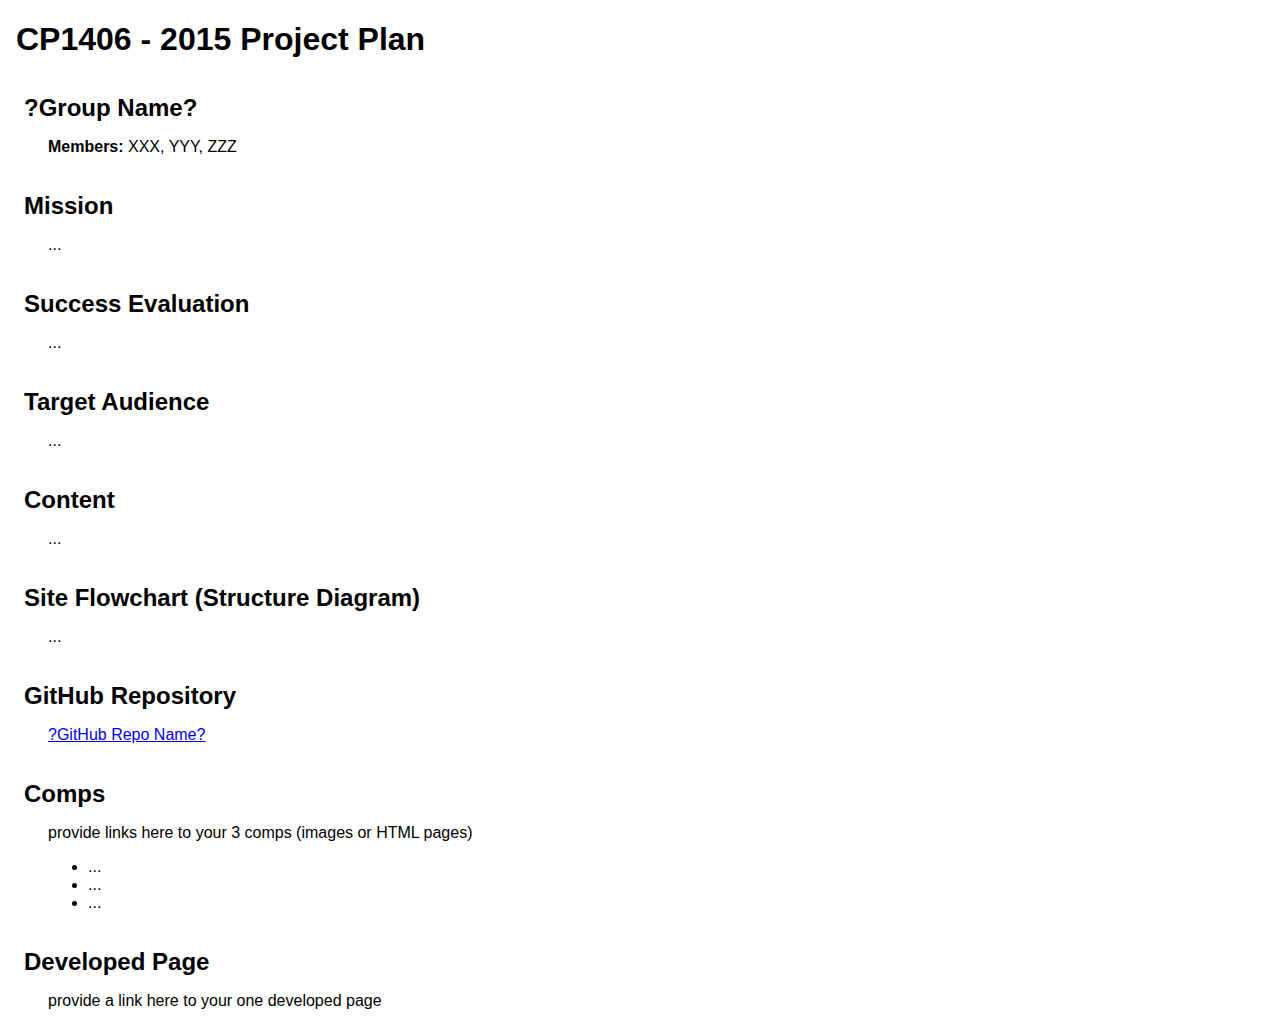
==== plan.html @ e74dab2a "initialplan.html" ====
<!doctype html>
<html>
<head>
<title>Project Plan - ?Group Name?</title>
<meta http-equiv="Content-Type" content="text/html; charset=iso-8859-1">
  <style type="text/css">
    body { font-family: Arial; margin-left: 3em; }
    h1, h2 { margin-left: -1em; }
    h2 { margin-top: 1.5em; margin-bottom: 0.5em; }
  </style>
</head>

<body>
<h1>CP1406 - 2015 Project Plan</h1>
<h2>?Group Name?</h2>
<p><strong>Members:</strong> XXX, YYY, ZZZ</p>
<h2>Mission</h2>
<p>...</p>
<h2>Success Evaluation</h2>
<p> ...</p>
<h2>Target Audience</h2>
<p>...</p>
<h2>Content</h2>
<p>...</p>
<h2>Site Flowchart (Structure Diagram)</h2>
<p> ...</p>
<h2>GitHub Repository</h2>
<p><a href="http://github.com/?" target="_blank">?GitHub Repo Name?</a></p>
<h2>Comps</h2>
<p>provide links here to your 3 comps (images or HTML pages)</p>
<ul>
  <li>...</li>
  <li>...</li>
  <li>...</li>
</ul>
<h2>Developed Page</h2>
<p>provide a link here to your one developed page</p>
</body>
</html>
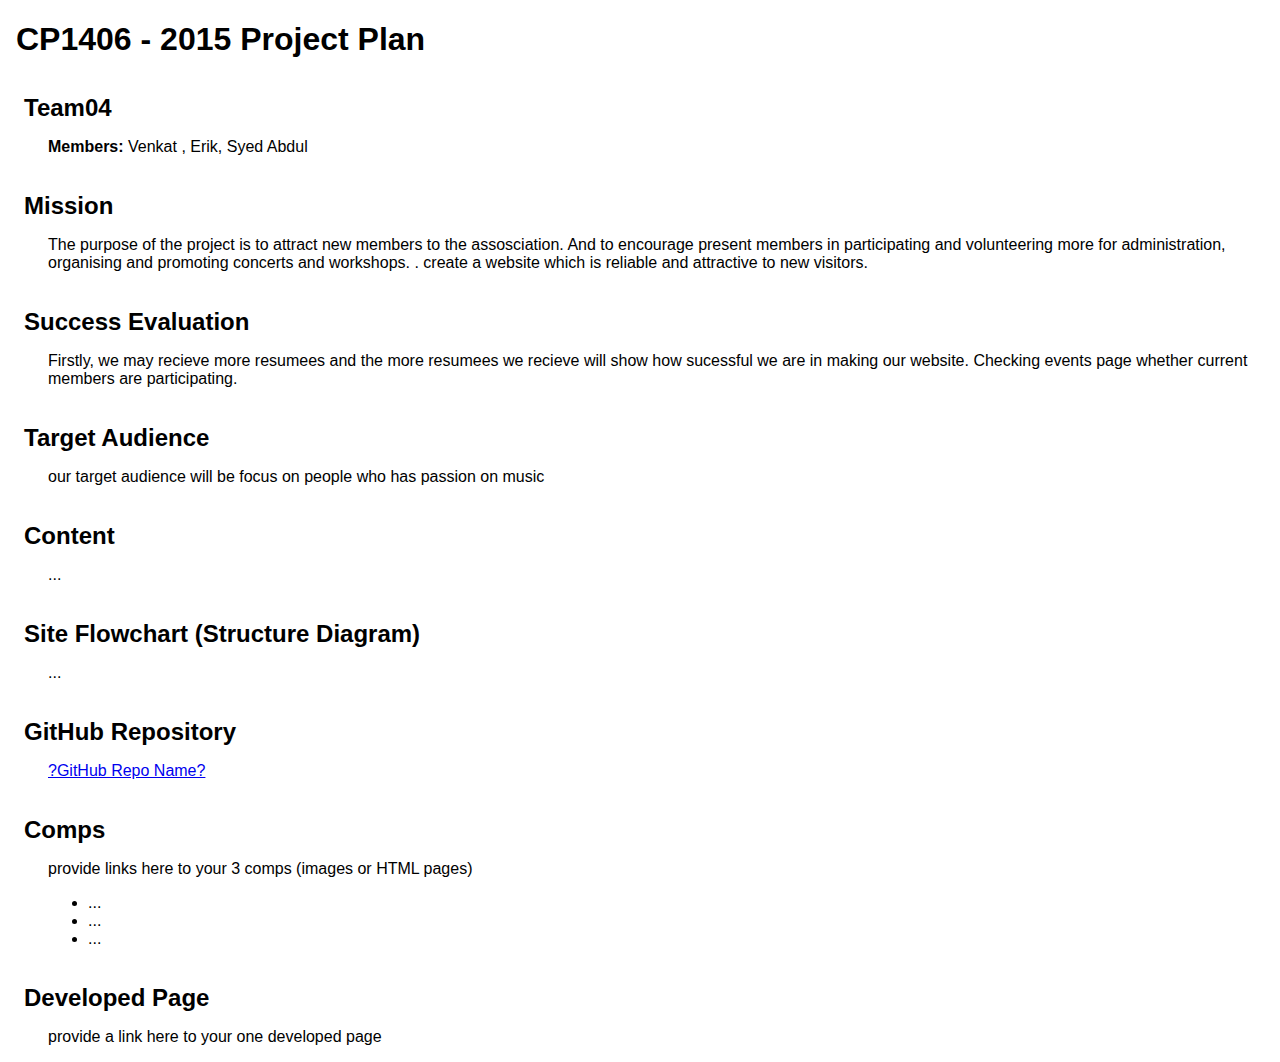
==== commit 57d441ab: "Add files via upload" ====
--- a/plan.html
+++ b/plan.html
@@ -1,39 +1,40 @@
-<!doctype html>
-<html>
-<head>
-<title>Project Plan - ?Group Name?</title>
-<meta http-equiv="Content-Type" content="text/html; charset=iso-8859-1">
-  <style type="text/css">
-    body { font-family: Arial; margin-left: 3em; }
-    h1, h2 { margin-left: -1em; }
-    h2 { margin-top: 1.5em; margin-bottom: 0.5em; }
-  </style>
-</head>
-
-<body>
-<h1>CP1406 - 2015 Project Plan</h1>
-<h2>?Group Name?</h2>
-<p><strong>Members:</strong> XXX, YYY, ZZZ</p>
-<h2>Mission</h2>
-<p>...</p>
-<h2>Success Evaluation</h2>
-<p> ...</p>
-<h2>Target Audience</h2>
-<p>...</p>
-<h2>Content</h2>
-<p>...</p>
-<h2>Site Flowchart (Structure Diagram)</h2>
-<p> ...</p>
-<h2>GitHub Repository</h2>
-<p><a href="http://github.com/?" target="_blank">?GitHub Repo Name?</a></p>
-<h2>Comps</h2>
-<p>provide links here to your 3 comps (images or HTML pages)</p>
-<ul>
-  <li>...</li>
-  <li>...</li>
-  <li>...</li>
-</ul>
-<h2>Developed Page</h2>
-<p>provide a link here to your one developed page</p>
-</body>
+<!doctype html>
+<html>
+<head>
+<title>Project Plan - ?Group Name?</title>
+<meta http-equiv="Content-Type" content="text/html; charset=iso-8859-1">
+  <style type="text/css">
+    body { font-family: Arial; margin-left: 3em; }
+    h1, h2 { margin-left: -1em; }
+    h2 { margin-top: 1.5em; margin-bottom: 0.5em; }
+  </style>
+</head>
+
+<body>
+<h1>CP1406 - 2015 Project Plan</h1>
+<h2>Team04 </h2>
+<p><strong>Members:</strong> Venkat , Erik, Syed Abdul</p>
+<h2>Mission</h2>
+<p>The purpose of the project is to attract new members to the assosciation. And to encourage present members in participating and volunteering more for administration, organising and promoting concerts and workshops.
+. create a website which is reliable and attractive to new visitors.  </p>
+<h2>Success Evaluation</h2>
+<p> Firstly, we may recieve more resumees and the more resumees we recieve will show how sucessful we are in making our website. Checking events page whether current members are participating. </p>
+<h2>Target Audience</h2>
+<p>our target audience will be focus on people who has passion on music </p>
+<h2>Content</h2>
+<p>...</p>
+<h2>Site Flowchart (Structure Diagram)</h2>
+<p> ...</p>
+<h2>GitHub Repository</h2>
+<p><a href="http://github.com/?" target="_blank">?GitHub Repo Name?</a></p>
+<h2>Comps</h2>
+<p>provide links here to your 3 comps (images or HTML pages)</p>
+<ul>
+  <li>...</li>
+  <li>...</li>
+  <li>...</li>
+</ul>
+<h2>Developed Page</h2>
+<p>provide a link here to your one developed page</p>
+</body>
 </html>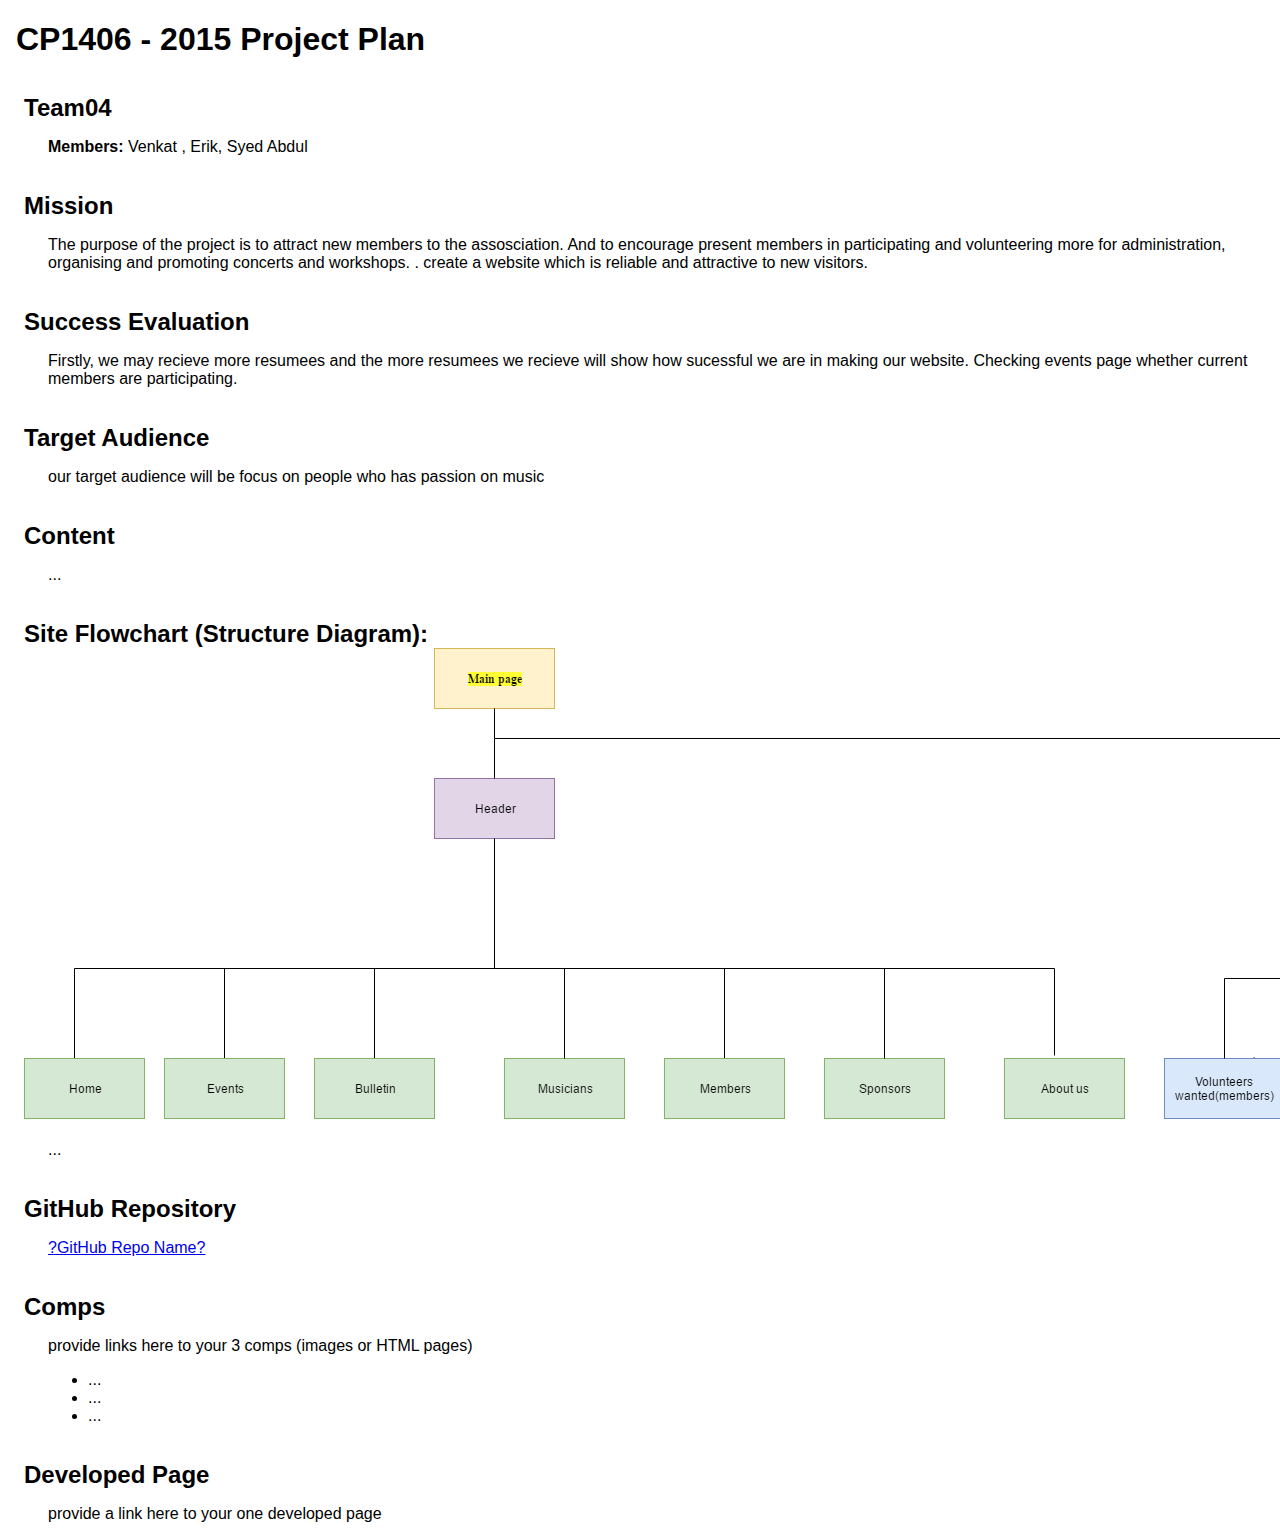
==== commit 06bd8869: "Add files via upload" ====
--- a/plan.html
+++ b/plan.html
@@ -23,7 +23,7 @@
 <p>our target audience will be focus on people who has passion on music </p>
 <h2>Content</h2>
 <p>...</p>
-<h2>Site Flowchart (Structure Diagram)</h2>
+<h2>Site Flowchart (Structure Diagram):<img src="site_flowchart.png" width="1741" height="471" alt=""/></h2>
 <p> ...</p>
 <h2>GitHub Repository</h2>
 <p><a href="http://github.com/?" target="_blank">?GitHub Repo Name?</a></p>
